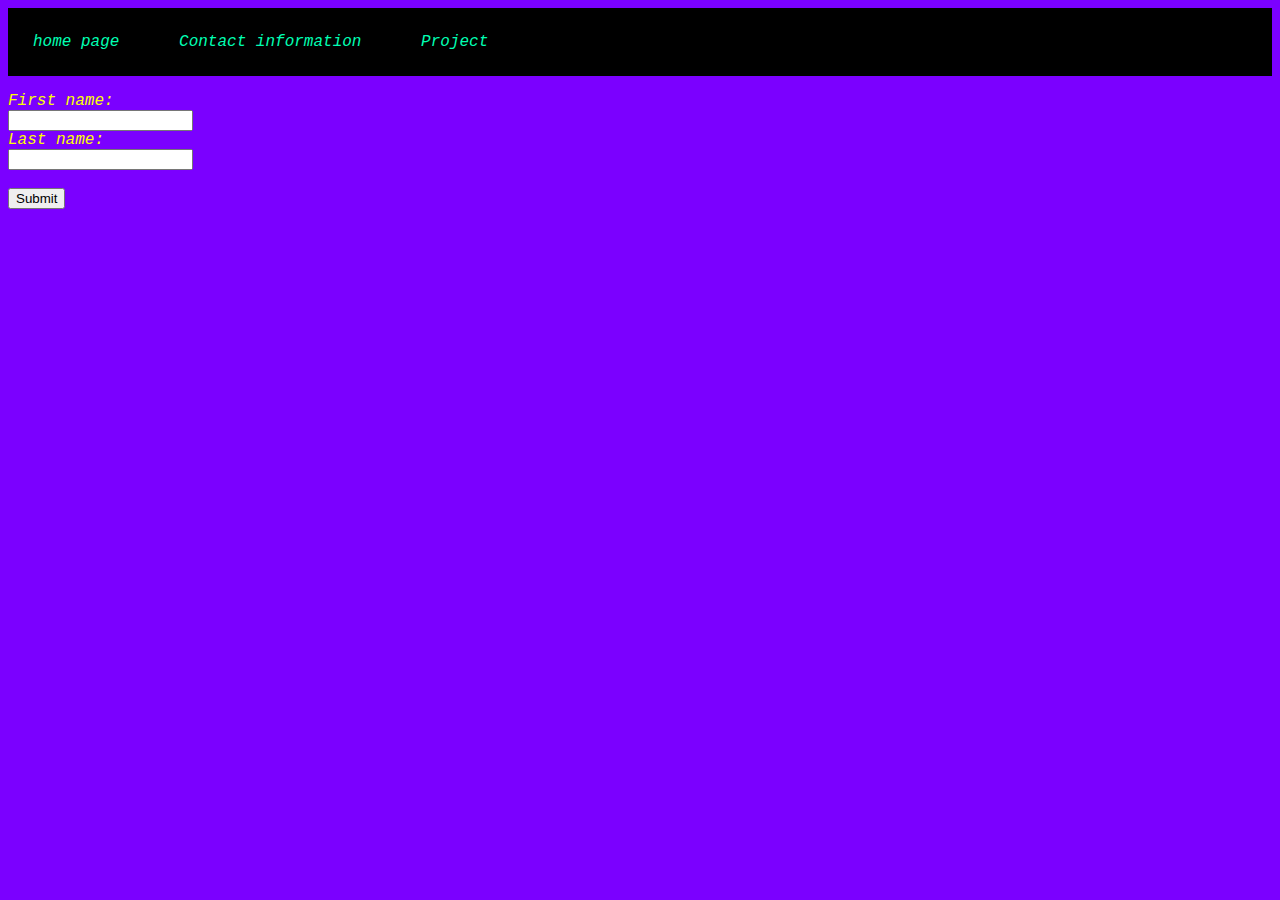
==== contact.html @ 615895f3 "fixed contact" ====
<html lang="en">
<head>
    <meta charset="UTF-8">
    <meta http-equiv="X-UA-Compatible" content="IE=edge">
    <meta name="viewport" content="width=device-width, initial-scale=1.0">
    <link rel="stylesheet" href="styles.css">
    <title>Document</title>
</head>
<body>
    <nav>
        <a href="index.html">home page </a>
    <a href="contact.html">Contact information</a>
    <a href="project.html">Project</a>
    </nav>
    <p><form action="/action_page.php">
        <label for="fname">First name:</label><br>
        <input type="text" id="fname" name="fname" value=""><br>
        <label for="lname">Last name:</label><br>
        <input type="text" id="lname" name="lname" value=""><br><br>
        <input type="submit" value="Submit">
      </form></p>
</body>
</html>
---- styles.css ----
@import url('https://fonts.googleapis.com/css2?family=Great+Vibes&family=Ultra&display=swap');


h1, h2 {
    font-family: 'ultra',cursive;
    color: rgb(243, 89, 0);
}

body{
    color: rgb(251, 255, 2);
    text-decoration: solid;
    font-style: oblique;
    font-family: 'Courier New', Courier, monospace;
    background-color: rgb(123, 0, 255);
}
nav{
    background-color: rgb(0, 0, 0);
}
nav > a{
    color: rgb(0, 255, 179);
    text-decoration: none;
    padding: 25px;
    display: inline-block;
}
nav > a:hover {
    background-color: darkslategrey;
}
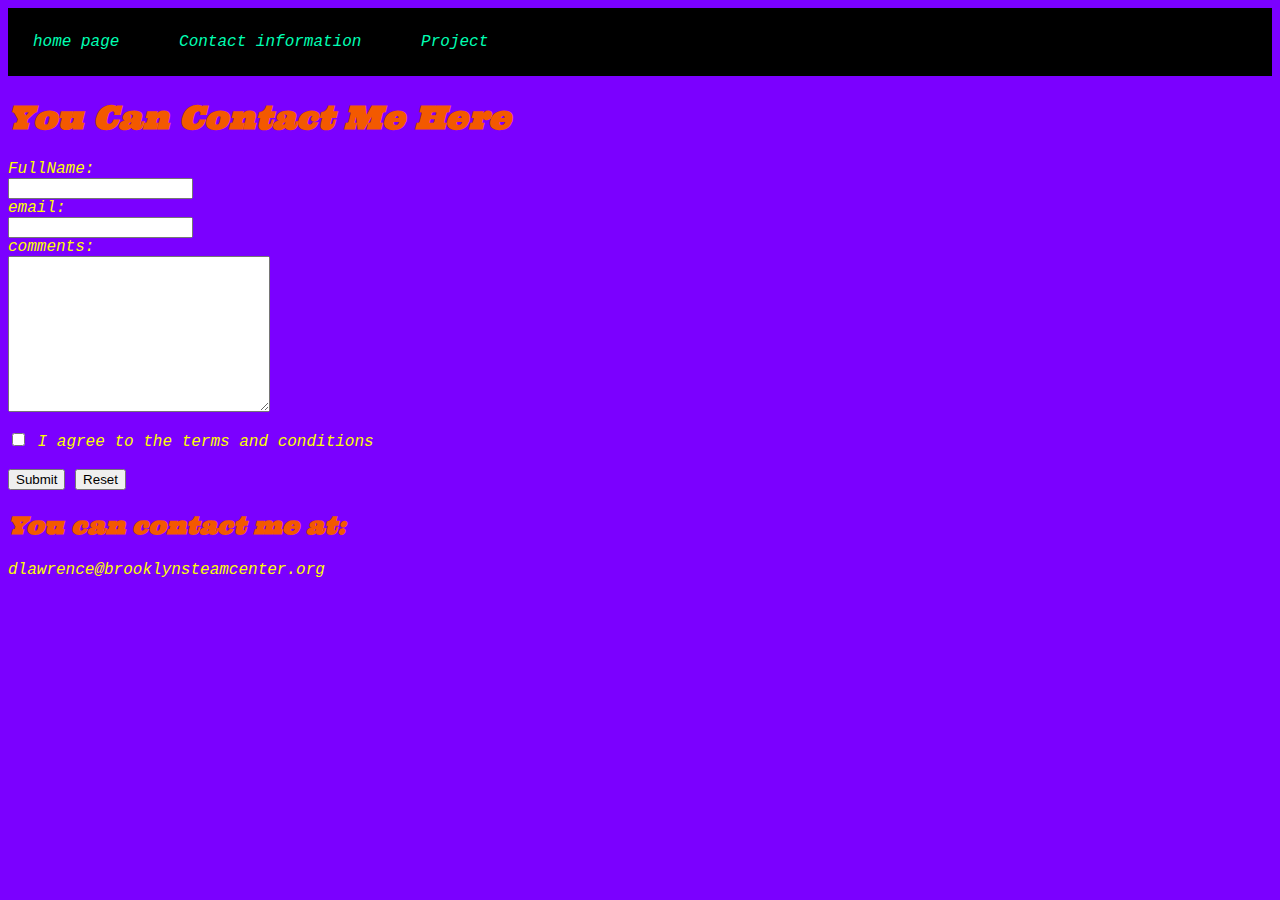
==== commit 958b5afc: "made contact me page" ====
--- a/contact.html
+++ b/contact.html
@@ -12,12 +12,29 @@
     <a href="contact.html">Contact information</a>
     <a href="project.html">Project</a>
     </nav>
-    <p><form action="/action_page.php">
-        <label for="fname">First name:</label><br>
-        <input type="text" id="fname" name="fname" value=""><br>
-        <label for="lname">Last name:</label><br>
-        <input type="text" id="lname" name="lname" value=""><br><br>
+    <h1>You Can Contact Me Here</h1>
+    
+
+    <form
+ action="https://us-central1-steam-center-app-dev.cloudfunctions.net/formToEmail"
+ method="post"
+>
+        <label for="fname">FullName:</label><br>
+       <input name="fullName">
+        <br>
+        <label for="">email:</label><br>
+        <input name="email"><br>
+        <label for="">comments:</label><br>
+        <textarea name="" id="" cols="30" rows="10"></textarea><br>
+        <br>
+        <input type="checkbox">
+        <label>I agree to the terms and conditions <br></label>
+        <br>
         <input type="submit" value="Submit">
+        <input type="reset">
       </form></p>
+      <h2>You can contact me at:
+      </h2>
+      <p>dlawrence@brooklynsteamcenter.org</p>
 </body>
 </html>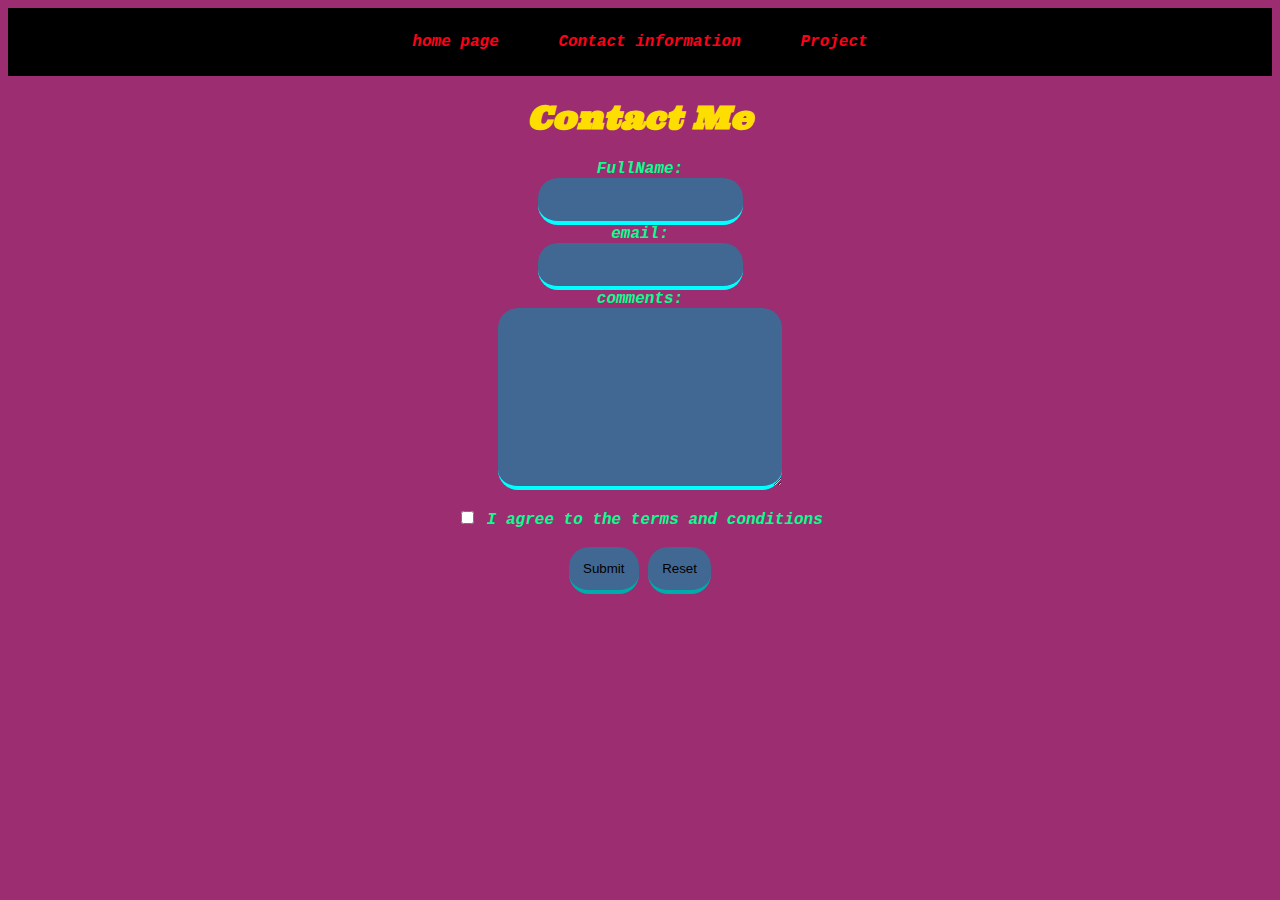
==== commit dcd0c3a3: "adeed hover color and border for input" ====
--- a/contact.html
+++ b/contact.html
@@ -12,7 +12,12 @@
     <a href="contact.html">Contact information</a>
     <a href="project.html">Project</a>
     </nav>
-    <h1>You Can Contact Me Here</h1>
+    <h1>Contact Me</h1>
+    <p class="social-media">
+        <a href="tel:3477925430">
+
+        </a>
+    </p>
     
 
     <form
@@ -33,8 +38,8 @@
         <input type="submit" value="Submit">
         <input type="reset">
       </form></p>
-      <h2>You can contact me at:
-      </h2>
-      <p>dlawrence@brooklynsteamcenter.org</p>
+
+      <a href="https://www.youtube.com/@DeyTheGoat" class="fa fa-youtube"></a>
 </body>
-</html>+</html>
+<a href="https://www.youtube.com/@DeyTheGoat" class="fa fa-youtube"></a>--- a/styles.css
+++ b/styles.css
@@ -2,26 +2,46 @@
 
 
 h1, h2 {
+    font-weight: bolder;
     font-family: 'ultra',cursive;
-    color: rgb(243, 89, 0);
+    color: rgb(254, 221, 0);
 }
 
 body{
-    color: rgb(251, 255, 2);
+    font-weight: bolder;
+    color: rgb(8, 255, 144);
     text-decoration: solid;
     font-style: oblique;
     font-family: 'Courier New', Courier, monospace;
-    background-color: rgb(123, 0, 255);
+    background-color: rgb(156, 45, 113);
+    text-align: center;
 }
 nav{
-    background-color: rgb(0, 0, 0);
+    background-color: black;
 }
 nav > a{
-    color: rgb(0, 255, 179);
+    color: rgb(255, 0, 25);
     text-decoration: none;
     padding: 25px;
     display: inline-block;
 }
 nav > a:hover {
-    background-color: darkslategrey;
+    background-color: rgb(43, 102, 18);
+}
+input, textarea {
+    background-color: rgb(64, 104, 147);
+    border-radius: 20px;
+    padding: 14px;
+    border: 80px rgb solid(0, 64, 255);
+    border-width:0 0 4px 0;
+    border-color: rgb(0, 255, 255);
+}
+input[type=submit] ,input[] {
+        background-color: cyan;
+}
+input:hover, textarea:hover{
+    background-color: rgb(255, 111, 0);
+}
+input[type=submit]:hover {
+    background-color: chartreuse;
 }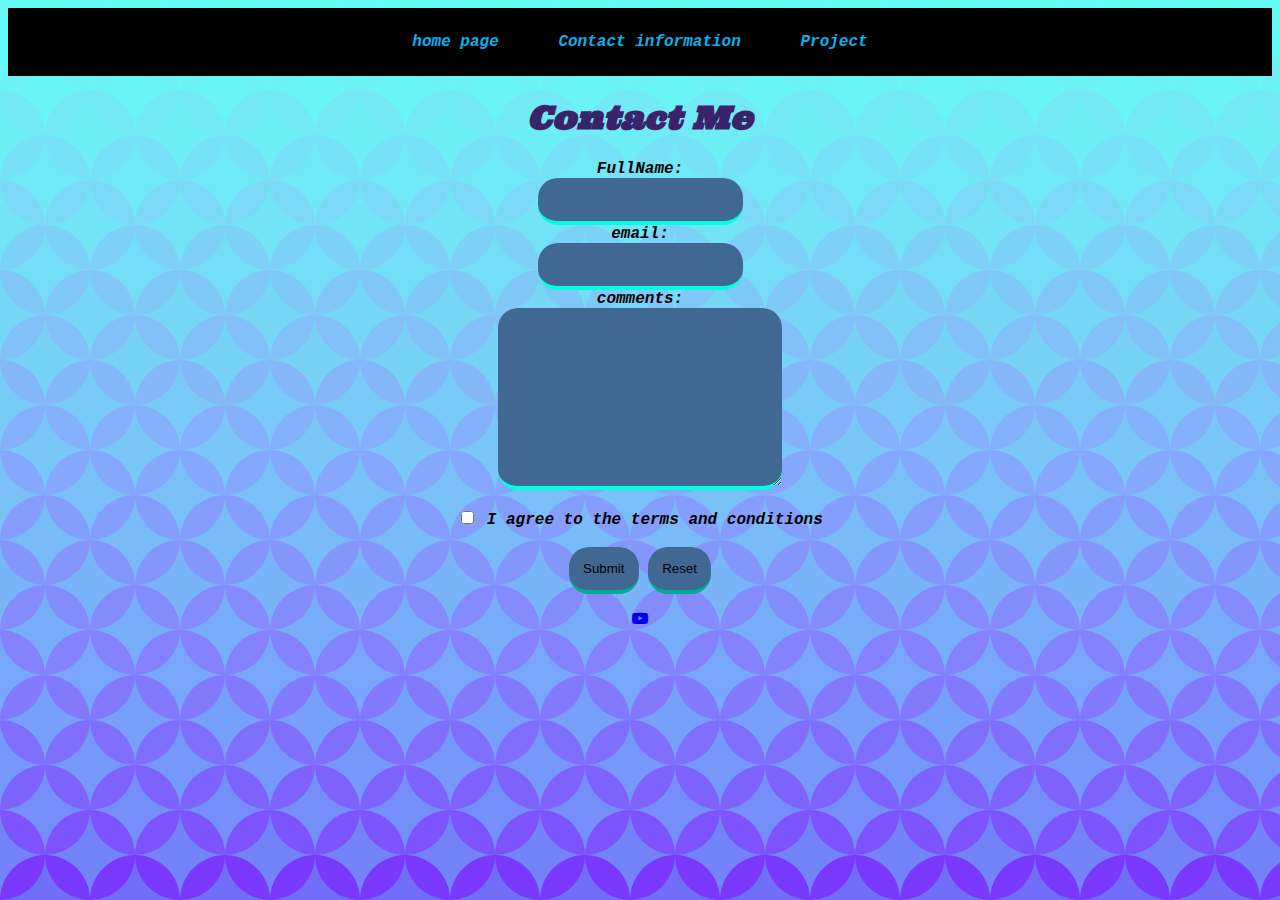
==== commit 5f695d46: "added logo and new picture" ====
--- a/contact.html
+++ b/contact.html
@@ -3,6 +3,7 @@
     <meta charset="UTF-8">
     <meta http-equiv="X-UA-Compatible" content="IE=edge">
     <meta name="viewport" content="width=device-width, initial-scale=1.0">
+    <link rel="stylesheet" href="https://cdnjs.cloudflare.com/ajax/libs/font-awesome/4.7.0/css/font-awesome.min.css">
     <link rel="stylesheet" href="styles.css">
     <title>Document</title>
 </head>
@@ -38,8 +39,8 @@
         <input type="submit" value="Submit">
         <input type="reset">
       </form></p>
-
-      <a href="https://www.youtube.com/@DeyTheGoat" class="fa fa-youtube"></a>
+      <fontsize>
+      <a href="https://www.youtube.com/@DeyTheGoat" ><i class="fa fa-youtube-play"></i></a>
+      </fontsize>
 </body>
-</html>
-<a href="https://www.youtube.com/@DeyTheGoat" class="fa fa-youtube"></a>+</html>--- a/styles.css
+++ b/styles.css
@@ -4,29 +4,34 @@
 h1, h2 {
     font-weight: bolder;
     font-family: 'ultra',cursive;
-    color: rgb(254, 221, 0);
+    color: rgb(59, 35, 108);
 }
 
 body{
     font-weight: bolder;
-    color: rgb(8, 255, 144);
+    color: rgb(0, 0, 0);
     text-decoration: solid;
     font-style: oblique;
     font-family: 'Courier New', Courier, monospace;
-    background-color: rgb(156, 45, 113);
+    background-color: #60FFF3;
+    background-image: url("data:image/svg+xml,%3Csvg xmlns='http://www.w3.org/2000/svg' viewBox='0 0 100 1000'%3E%3Cg fill-opacity='0.57'%3E%3Ccircle fill='%2360FFF3' cx='50' cy='0' r='50'/%3E%3Cg fill='%236af5f4' %3E%3Ccircle cx='0' cy='50' r='50'/%3E%3Ccircle cx='100' cy='50' r='50'/%3E%3C/g%3E%3Ccircle fill='%2371ebf5' cx='50' cy='100' r='50'/%3E%3Cg fill='%2377e1f6' %3E%3Ccircle cx='0' cy='150' r='50'/%3E%3Ccircle cx='100' cy='150' r='50'/%3E%3C/g%3E%3Ccircle fill='%237dd7f7' cx='50' cy='200' r='50'/%3E%3Cg fill='%2381cdf8' %3E%3Ccircle cx='0' cy='250' r='50'/%3E%3Ccircle cx='100' cy='250' r='50'/%3E%3C/g%3E%3Ccircle fill='%2384c3f9' cx='50' cy='300' r='50'/%3E%3Cg fill='%2387b9f9' %3E%3Ccircle cx='0' cy='350' r='50'/%3E%3Ccircle cx='100' cy='350' r='50'/%3E%3C/g%3E%3Ccircle fill='%2389affa' cx='50' cy='400' r='50'/%3E%3Cg fill='%238ba4fb' %3E%3Ccircle cx='0' cy='450' r='50'/%3E%3Ccircle cx='100' cy='450' r='50'/%3E%3C/g%3E%3Ccircle fill='%238c9afb' cx='50' cy='500' r='50'/%3E%3Cg fill='%238c90fc' %3E%3Ccircle cx='0' cy='550' r='50'/%3E%3Ccircle cx='100' cy='550' r='50'/%3E%3C/g%3E%3Ccircle fill='%238c85fc' cx='50' cy='600' r='50'/%3E%3Cg fill='%238c7afd' %3E%3Ccircle cx='0' cy='650' r='50'/%3E%3Ccircle cx='100' cy='650' r='50'/%3E%3C/g%3E%3Ccircle fill='%238b6ffd' cx='50' cy='700' r='50'/%3E%3Cg fill='%238a63fe' %3E%3Ccircle cx='0' cy='750' r='50'/%3E%3Ccircle cx='100' cy='750' r='50'/%3E%3C/g%3E%3Ccircle fill='%238857fe' cx='50' cy='800' r='50'/%3E%3Cg fill='%238649fe' %3E%3Ccircle cx='0' cy='850' r='50'/%3E%3Ccircle cx='100' cy='850' r='50'/%3E%3C/g%3E%3Ccircle fill='%23843aff' cx='50' cy='900' r='50'/%3E%3Cg fill='%238126ff' %3E%3Ccircle cx='0' cy='950' r='50'/%3E%3Ccircle cx='100' cy='950' r='50'/%3E%3C/g%3E%3Ccircle fill='%237E00FF' cx='50' cy='1000' r='50'/%3E%3C/g%3E%3C/svg%3E");
+    background-attachment: fixed;
+    background-size: contain;
     text-align: center;
 }
 nav{
     background-color: black;
+    position: sticky;
+    top: 0;
 }
 nav > a{
-    color: rgb(255, 0, 25);
+    color: rgb(10, 176, 236);
     text-decoration: none;
     padding: 25px;
     display: inline-block;
 }
 nav > a:hover {
-    background-color: rgb(43, 102, 18);
+    background-color: rgba(98, 0, 255, 0.515);
 }
 input, textarea {
     background-color: rgb(64, 104, 147);
@@ -34,7 +39,7 @@
     padding: 14px;
     border: 80px rgb solid(0, 64, 255);
     border-width:0 0 4px 0;
-    border-color: rgb(0, 255, 255);
+    border-color: rgb(0, 255, 225);
 }
 input[type=submit] ,input[] {
         background-color: cyan;
@@ -44,4 +49,14 @@
 }
 input[type=submit]:hover {
     background-color: chartreuse;
-}+}
+
+@media screen and (max-width: 500px) {
+    .navbar a{
+        float: none;
+        display: block;
+    }
+}@media screen and (max-width: 400px) {
+/* mobile phone */
+}
+
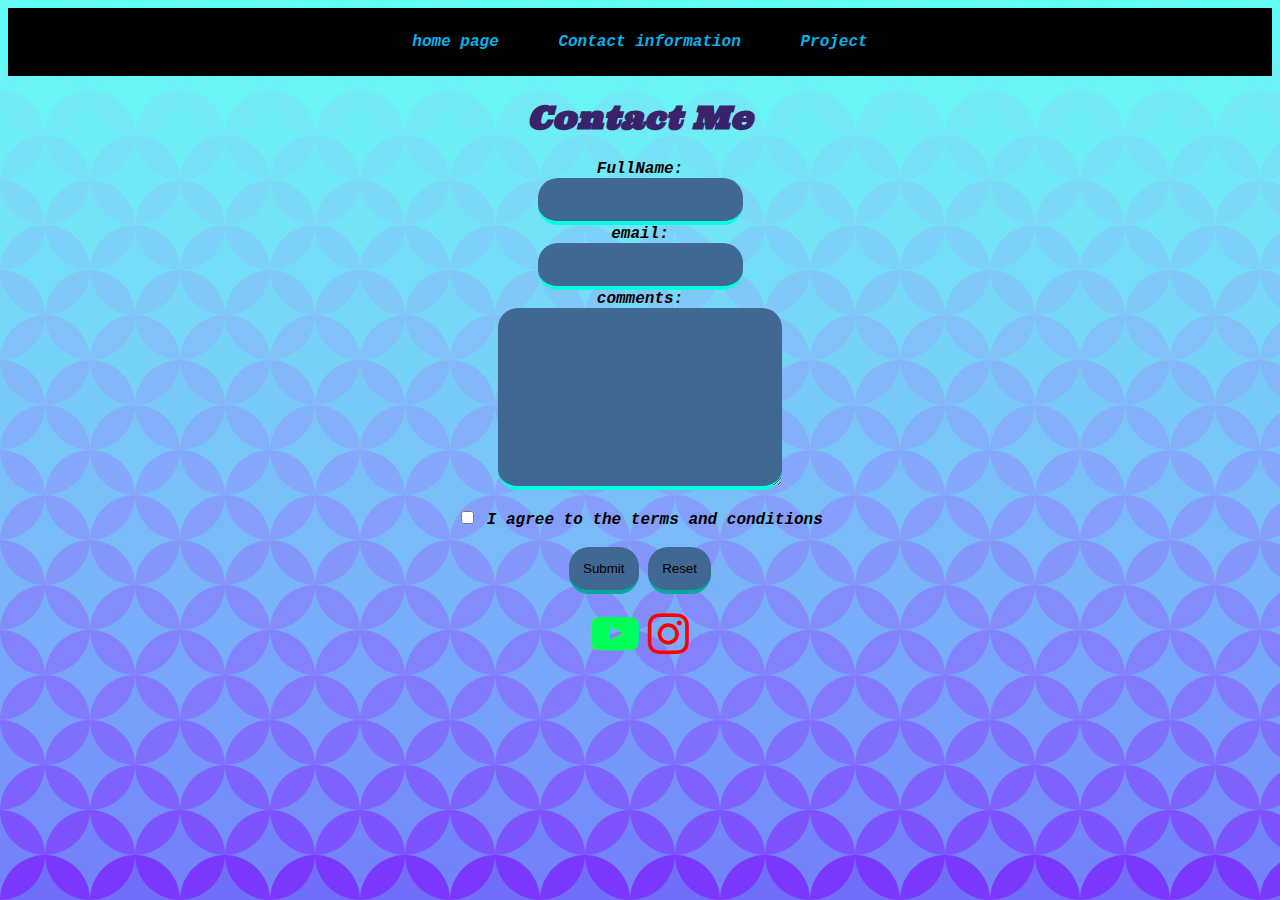
==== commit 0642249c: "added icon" ====
--- a/contact.html
+++ b/contact.html
@@ -39,8 +39,7 @@
         <input type="submit" value="Submit">
         <input type="reset">
       </form></p>
-      <fontsize>
-      <a href="https://www.youtube.com/@DeyTheGoat" ><i class="fa fa-youtube-play"></i></a>
-      </fontsize>
+      <a class="logoFix" id="youtube-link" href="https://www.youtube.com/@DeyTheGoat" ><i class="fa fa-youtube-play"></i></a>
+      <i class="fa fa-instagram" style="font-size:48px;color:red"></i>
 </body>
 </html>--- a/styles.css
+++ b/styles.css
@@ -31,7 +31,7 @@
     display: inline-block;
 }
 nav > a:hover {
-    background-color: rgba(98, 0, 255, 0.515);
+    background-color: rgb(255, 242, 0);
 }
 input, textarea {
     background-color: rgb(64, 104, 147);
@@ -45,10 +45,10 @@
         background-color: cyan;
 }
 input:hover, textarea:hover{
-    background-color: rgb(255, 111, 0);
+    background-color: rgb(255, 0, 106);
 }
 input[type=submit]:hover {
-    background-color: chartreuse;
+    background-color: rgb(249, 0, 0);
 }
 
 @media screen and (max-width: 500px) {
@@ -60,3 +60,13 @@
 /* mobile phone */
 }
 
+.logoFix {
+    text-decoration: none;
+    font-size: xxx-large;
+    color: rgb(0, 255, 89);
+
+}
+
+#youtube-link:hover {
+    color: red;
+}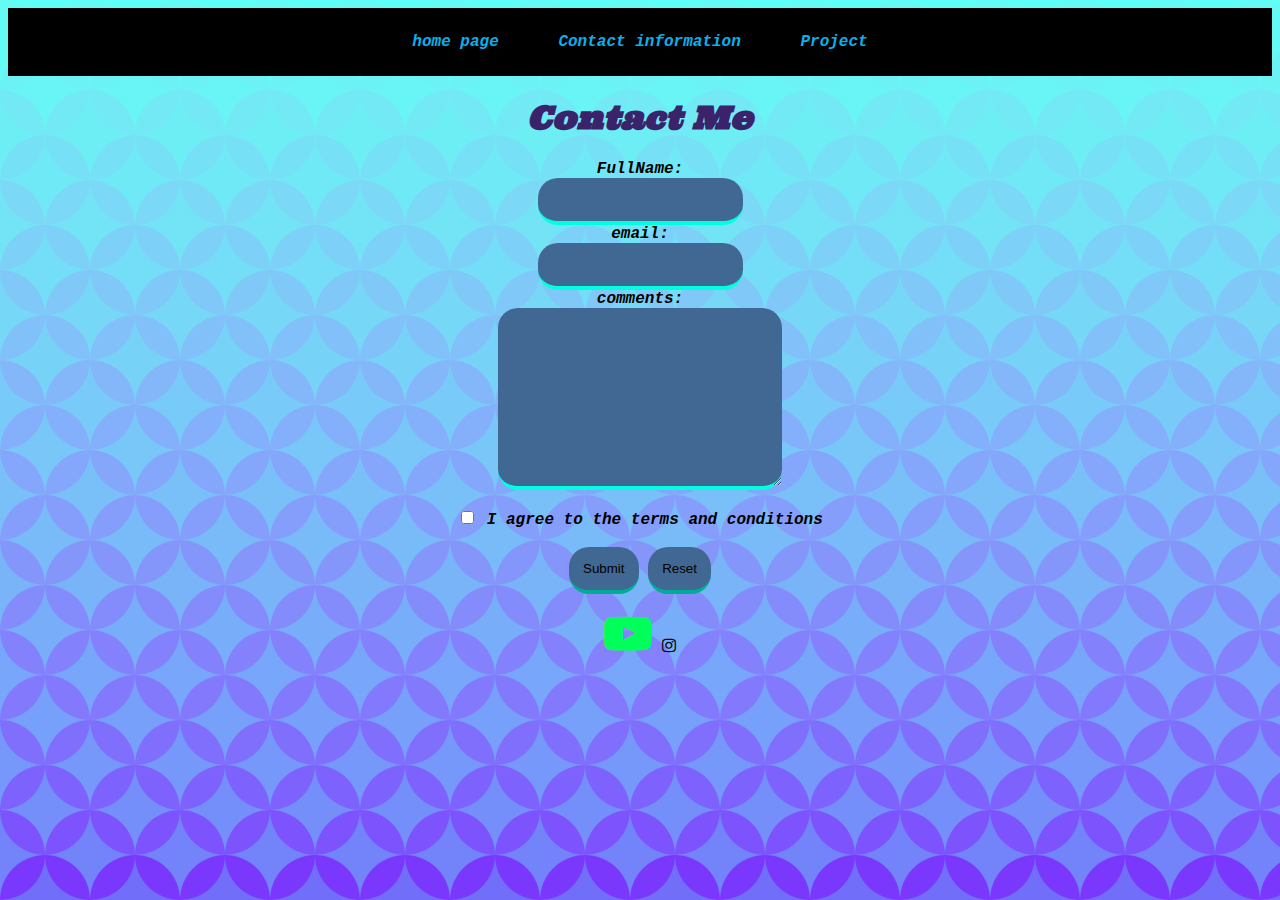
==== commit 6c314cba: "logo hover" ====
--- a/contact.html
+++ b/contact.html
@@ -40,6 +40,6 @@
         <input type="reset">
       </form></p>
       <a class="logoFix" id="youtube-link" href="https://www.youtube.com/@DeyTheGoat" ><i class="fa fa-youtube-play"></i></a>
-      <i class="fa fa-instagram" style="font-size:48px;color:red"></i>
+      <i class="fa fa-instagram" id="instagram-link" href="https://www.instagram.com/deythegoat4life/"></i>
 </body>
 </html>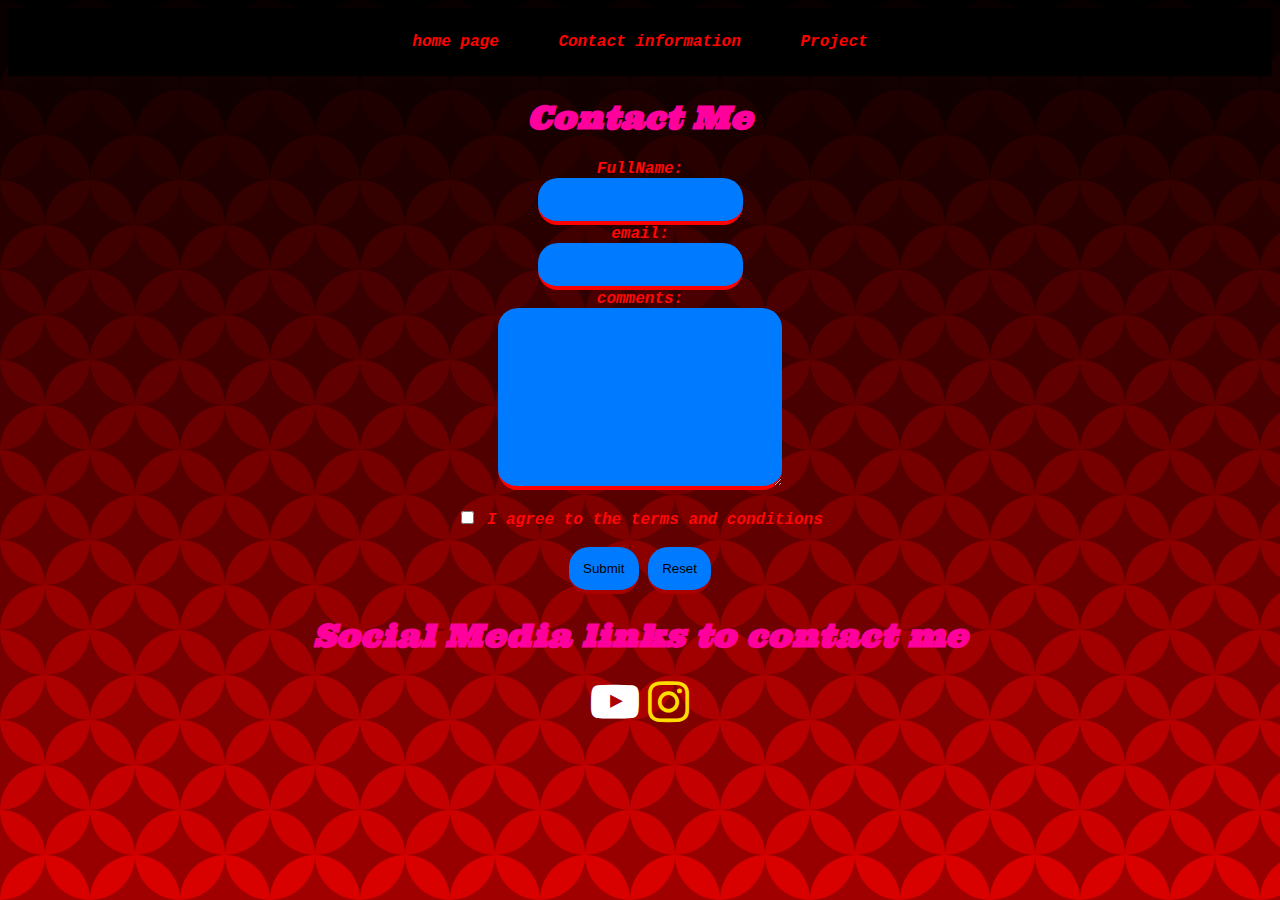
==== commit abc972d3: "changed asthetics" ====
--- a/contact.html
+++ b/contact.html
@@ -38,8 +38,9 @@
         <br>
         <input type="submit" value="Submit">
         <input type="reset">
-      </form></p>
+      </form>
+      <h1>Social Media links to contact me</h1>
       <a class="logoFix" id="youtube-link" href="https://www.youtube.com/@DeyTheGoat" ><i class="fa fa-youtube-play"></i></a>
-      <i class="fa fa-instagram" id="instagram-link" href="https://www.instagram.com/deythegoat4life/"></i>
+      <i class="fa fa-instagram" style="font-size:48px;color:rgb(255, 221, 0)" id="instagram-link" href="https://www.instagram.com/deythegoat4life/"><i class="fa-instagram-play" ></i></a>
 </body>
 </html>--- a/styles.css
+++ b/styles.css
@@ -4,19 +4,19 @@
 h1, h2 {
     font-weight: bolder;
     font-family: 'ultra',cursive;
-    color: rgb(59, 35, 108);
+    color: rgb(255, 0, 157);
 }
 
 body{
     font-weight: bolder;
-    color: rgb(0, 0, 0);
+    color: rgb(255, 7, 7);
     text-decoration: solid;
     font-style: oblique;
     font-family: 'Courier New', Courier, monospace;
-    background-color: #60FFF3;
-    background-image: url("data:image/svg+xml,%3Csvg xmlns='http://www.w3.org/2000/svg' viewBox='0 0 100 1000'%3E%3Cg fill-opacity='0.57'%3E%3Ccircle fill='%2360FFF3' cx='50' cy='0' r='50'/%3E%3Cg fill='%236af5f4' %3E%3Ccircle cx='0' cy='50' r='50'/%3E%3Ccircle cx='100' cy='50' r='50'/%3E%3C/g%3E%3Ccircle fill='%2371ebf5' cx='50' cy='100' r='50'/%3E%3Cg fill='%2377e1f6' %3E%3Ccircle cx='0' cy='150' r='50'/%3E%3Ccircle cx='100' cy='150' r='50'/%3E%3C/g%3E%3Ccircle fill='%237dd7f7' cx='50' cy='200' r='50'/%3E%3Cg fill='%2381cdf8' %3E%3Ccircle cx='0' cy='250' r='50'/%3E%3Ccircle cx='100' cy='250' r='50'/%3E%3C/g%3E%3Ccircle fill='%2384c3f9' cx='50' cy='300' r='50'/%3E%3Cg fill='%2387b9f9' %3E%3Ccircle cx='0' cy='350' r='50'/%3E%3Ccircle cx='100' cy='350' r='50'/%3E%3C/g%3E%3Ccircle fill='%2389affa' cx='50' cy='400' r='50'/%3E%3Cg fill='%238ba4fb' %3E%3Ccircle cx='0' cy='450' r='50'/%3E%3Ccircle cx='100' cy='450' r='50'/%3E%3C/g%3E%3Ccircle fill='%238c9afb' cx='50' cy='500' r='50'/%3E%3Cg fill='%238c90fc' %3E%3Ccircle cx='0' cy='550' r='50'/%3E%3Ccircle cx='100' cy='550' r='50'/%3E%3C/g%3E%3Ccircle fill='%238c85fc' cx='50' cy='600' r='50'/%3E%3Cg fill='%238c7afd' %3E%3Ccircle cx='0' cy='650' r='50'/%3E%3Ccircle cx='100' cy='650' r='50'/%3E%3C/g%3E%3Ccircle fill='%238b6ffd' cx='50' cy='700' r='50'/%3E%3Cg fill='%238a63fe' %3E%3Ccircle cx='0' cy='750' r='50'/%3E%3Ccircle cx='100' cy='750' r='50'/%3E%3C/g%3E%3Ccircle fill='%238857fe' cx='50' cy='800' r='50'/%3E%3Cg fill='%238649fe' %3E%3Ccircle cx='0' cy='850' r='50'/%3E%3Ccircle cx='100' cy='850' r='50'/%3E%3C/g%3E%3Ccircle fill='%23843aff' cx='50' cy='900' r='50'/%3E%3Cg fill='%238126ff' %3E%3Ccircle cx='0' cy='950' r='50'/%3E%3Ccircle cx='100' cy='950' r='50'/%3E%3C/g%3E%3Ccircle fill='%237E00FF' cx='50' cy='1000' r='50'/%3E%3C/g%3E%3C/svg%3E");
-    background-attachment: fixed;
-    background-size: contain;
+    background-color: #000000;
+background-image: url("data:image/svg+xml,%3Csvg xmlns='http://www.w3.org/2000/svg' viewBox='0 0 100 1000'%3E%3Cg fill-opacity='0.63'%3E%3Ccircle fill='%23000000' cx='50' cy='0' r='50'/%3E%3Cg fill='%230d0000' %3E%3Ccircle cx='0' cy='50' r='50'/%3E%3Ccircle cx='100' cy='50' r='50'/%3E%3C/g%3E%3Ccircle fill='%231a0000' cx='50' cy='100' r='50'/%3E%3Cg fill='%23260000' %3E%3Ccircle cx='0' cy='150' r='50'/%3E%3Ccircle cx='100' cy='150' r='50'/%3E%3C/g%3E%3Ccircle fill='%23330000' cx='50' cy='200' r='50'/%3E%3Cg fill='%23400000' %3E%3Ccircle cx='0' cy='250' r='50'/%3E%3Ccircle cx='100' cy='250' r='50'/%3E%3C/g%3E%3Ccircle fill='%234d0000' cx='50' cy='300' r='50'/%3E%3Cg fill='%23590000' %3E%3Ccircle cx='0' cy='350' r='50'/%3E%3Ccircle cx='100' cy='350' r='50'/%3E%3C/g%3E%3Ccircle fill='%23660000' cx='50' cy='400' r='50'/%3E%3Cg fill='%23730000' %3E%3Ccircle cx='0' cy='450' r='50'/%3E%3Ccircle cx='100' cy='450' r='50'/%3E%3C/g%3E%3Ccircle fill='%23800000' cx='50' cy='500' r='50'/%3E%3Cg fill='%238c0000' %3E%3Ccircle cx='0' cy='550' r='50'/%3E%3Ccircle cx='100' cy='550' r='50'/%3E%3C/g%3E%3Ccircle fill='%23990000' cx='50' cy='600' r='50'/%3E%3Cg fill='%23a60000' %3E%3Ccircle cx='0' cy='650' r='50'/%3E%3Ccircle cx='100' cy='650' r='50'/%3E%3C/g%3E%3Ccircle fill='%23b30000' cx='50' cy='700' r='50'/%3E%3Cg fill='%23bf0000' %3E%3Ccircle cx='0' cy='750' r='50'/%3E%3Ccircle cx='100' cy='750' r='50'/%3E%3C/g%3E%3Ccircle fill='%23cc0000' cx='50' cy='800' r='50'/%3E%3Cg fill='%23d90000' %3E%3Ccircle cx='0' cy='850' r='50'/%3E%3Ccircle cx='100' cy='850' r='50'/%3E%3C/g%3E%3Ccircle fill='%23e60000' cx='50' cy='900' r='50'/%3E%3Cg fill='%23f20000' %3E%3Ccircle cx='0' cy='950' r='50'/%3E%3Ccircle cx='100' cy='950' r='50'/%3E%3C/g%3E%3Ccircle fill='%23FF0000' cx='50' cy='1000' r='50'/%3E%3C/g%3E%3C/svg%3E");
+background-attachment: fixed;
+background-size: contain;
     text-align: center;
 }
 nav{
@@ -25,30 +25,30 @@
     top: 0;
 }
 nav > a{
-    color: rgb(10, 176, 236);
+    color: rgb(255, 1, 1);
     text-decoration: none;
     padding: 25px;
     display: inline-block;
 }
 nav > a:hover {
-    background-color: rgb(255, 242, 0);
+    background-color: rgba(0, 255, 225, 0.772);
 }
 input, textarea {
-    background-color: rgb(64, 104, 147);
+    background-color: rgb(0, 123, 255);
     border-radius: 20px;
     padding: 14px;
     border: 80px rgb solid(0, 64, 255);
     border-width:0 0 4px 0;
-    border-color: rgb(0, 255, 225);
+    border-color: rgb(255, 0, 0);
 }
 input[type=submit] ,input[] {
         background-color: cyan;
 }
 input:hover, textarea:hover{
-    background-color: rgb(255, 0, 106);
+    background-color: rgb(0, 255, 8);
 }
 input[type=submit]:hover {
-    background-color: rgb(249, 0, 0);
+    background-color: rgb(58, 249, 0);
 }
 
 @media screen and (max-width: 500px) {
@@ -63,10 +63,29 @@
 .logoFix {
     text-decoration: none;
     font-size: xxx-large;
-    color: rgb(0, 255, 89);
+    color: rgb(255, 255, 255);
 
 }
+.fa-fa-instagram{
+    text-decoration: none;
+    font-size: xxx-large;
+    color: rgb(255, 255, 255);
 
+}
 #youtube-link:hover {
-    color: red;
+    color: rgb(138, 247, 245);
+}
+
+#youtube-link {
+    font-weight: 250;
+}
+#instagram-link {
+    font-weight: 250;
+}
+a {
+color: rgb(0, 229, 255);
+}
+
+a:hover {
+    color: rgb(240, 66, 66);
 }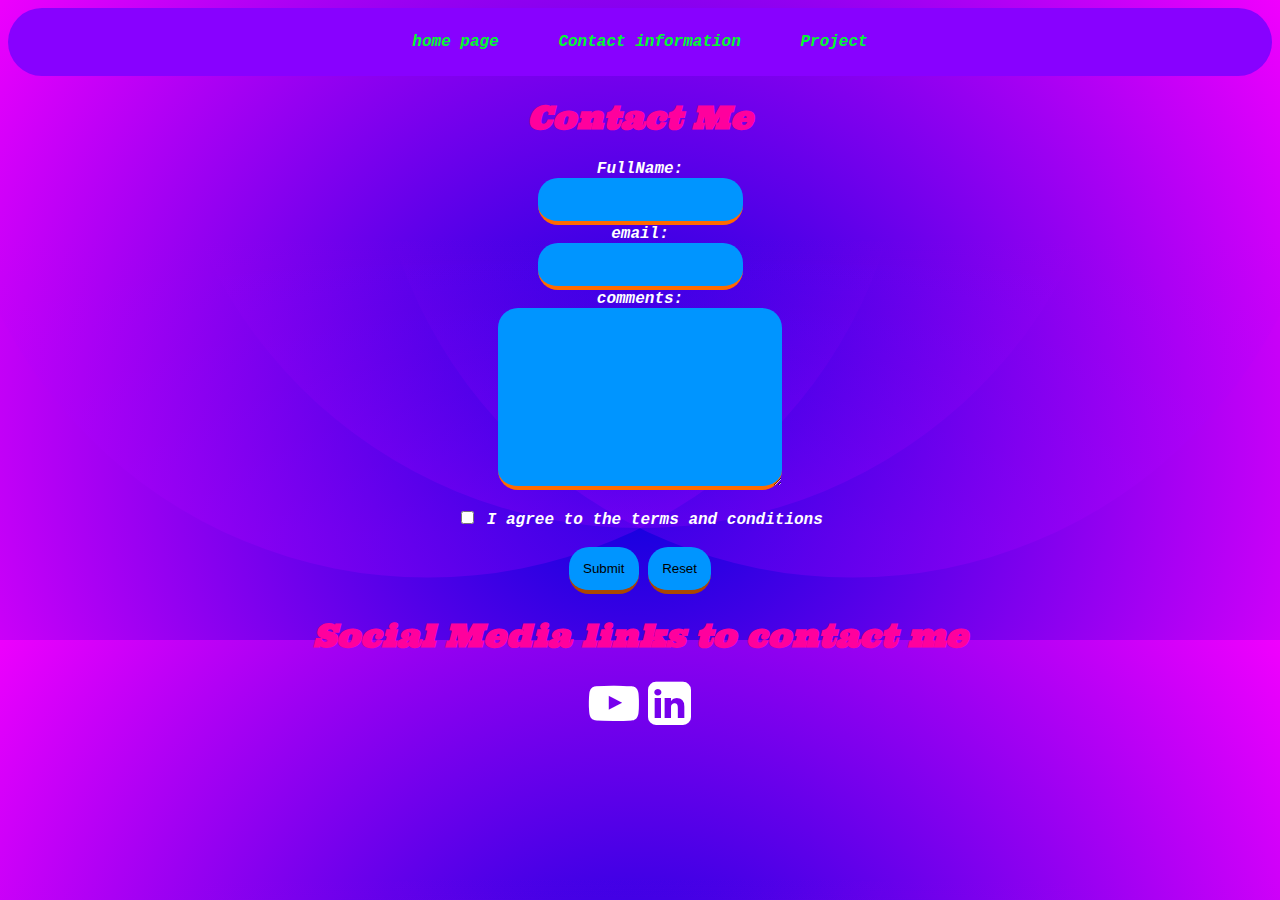
==== commit 4169416a: "updated github" ====
--- a/contact.html
+++ b/contact.html
@@ -41,6 +41,6 @@
       </form>
       <h1>Social Media links to contact me</h1>
       <a class="logoFix" id="youtube-link" href="https://www.youtube.com/@DeyTheGoat" ><i class="fa fa-youtube-play"></i></a>
-      <i class="fa fa-instagram" style="font-size:48px;color:rgb(255, 221, 0)" id="instagram-link" href="https://www.instagram.com/deythegoat4life/"><i class="fa-instagram-play" ></i></a>
+      <a class="logoFix"  id="linkedin-link"    href="https://www.linkedin.com/in/deyjaun-lawrence-53b886273/"><i class="fa fa-linkedin-square"></i></a>
 </body>
 </html>--- a/styles.css
+++ b/styles.css
@@ -9,46 +9,49 @@
 
 body{
     font-weight: bolder;
-    color: rgb(255, 7, 7);
+    color: rgb(255, 255, 255);
     text-decoration: solid;
     font-style: oblique;
     font-family: 'Courier New', Courier, monospace;
-    background-color: #000000;
-background-image: url("data:image/svg+xml,%3Csvg xmlns='http://www.w3.org/2000/svg' viewBox='0 0 100 1000'%3E%3Cg fill-opacity='0.63'%3E%3Ccircle fill='%23000000' cx='50' cy='0' r='50'/%3E%3Cg fill='%230d0000' %3E%3Ccircle cx='0' cy='50' r='50'/%3E%3Ccircle cx='100' cy='50' r='50'/%3E%3C/g%3E%3Ccircle fill='%231a0000' cx='50' cy='100' r='50'/%3E%3Cg fill='%23260000' %3E%3Ccircle cx='0' cy='150' r='50'/%3E%3Ccircle cx='100' cy='150' r='50'/%3E%3C/g%3E%3Ccircle fill='%23330000' cx='50' cy='200' r='50'/%3E%3Cg fill='%23400000' %3E%3Ccircle cx='0' cy='250' r='50'/%3E%3Ccircle cx='100' cy='250' r='50'/%3E%3C/g%3E%3Ccircle fill='%234d0000' cx='50' cy='300' r='50'/%3E%3Cg fill='%23590000' %3E%3Ccircle cx='0' cy='350' r='50'/%3E%3Ccircle cx='100' cy='350' r='50'/%3E%3C/g%3E%3Ccircle fill='%23660000' cx='50' cy='400' r='50'/%3E%3Cg fill='%23730000' %3E%3Ccircle cx='0' cy='450' r='50'/%3E%3Ccircle cx='100' cy='450' r='50'/%3E%3C/g%3E%3Ccircle fill='%23800000' cx='50' cy='500' r='50'/%3E%3Cg fill='%238c0000' %3E%3Ccircle cx='0' cy='550' r='50'/%3E%3Ccircle cx='100' cy='550' r='50'/%3E%3C/g%3E%3Ccircle fill='%23990000' cx='50' cy='600' r='50'/%3E%3Cg fill='%23a60000' %3E%3Ccircle cx='0' cy='650' r='50'/%3E%3Ccircle cx='100' cy='650' r='50'/%3E%3C/g%3E%3Ccircle fill='%23b30000' cx='50' cy='700' r='50'/%3E%3Cg fill='%23bf0000' %3E%3Ccircle cx='0' cy='750' r='50'/%3E%3Ccircle cx='100' cy='750' r='50'/%3E%3C/g%3E%3Ccircle fill='%23cc0000' cx='50' cy='800' r='50'/%3E%3Cg fill='%23d90000' %3E%3Ccircle cx='0' cy='850' r='50'/%3E%3Ccircle cx='100' cy='850' r='50'/%3E%3C/g%3E%3Ccircle fill='%23e60000' cx='50' cy='900' r='50'/%3E%3Cg fill='%23f20000' %3E%3Ccircle cx='0' cy='950' r='50'/%3E%3Ccircle cx='100' cy='950' r='50'/%3E%3C/g%3E%3Ccircle fill='%23FF0000' cx='50' cy='1000' r='50'/%3E%3C/g%3E%3C/svg%3E");
-background-attachment: fixed;
+    background-color: #FB00FF;
+    background-image: url("data:image/svg+xml,%3Csvg xmlns='http://www.w3.org/2000/svg' width='100%25' height='100%25' viewBox='0 0 800 400'%3E%3Cdefs%3E%3CradialGradient id='a' cx='396' cy='281' r='514' gradientUnits='userSpaceOnUse'%3E%3Cstop offset='0' stop-color='%230300DD'/%3E%3Cstop offset='1' stop-color='%23FB00FF'/%3E%3C/radialGradient%3E%3ClinearGradient id='b' gradientUnits='userSpaceOnUse' x1='400' y1='148' x2='400' y2='333'%3E%3Cstop offset='0' stop-color='%23AB00FF' stop-opacity='0'/%3E%3Cstop offset='1' stop-color='%23AB00FF' stop-opacity='0.5'/%3E%3C/linearGradient%3E%3C/defs%3E%3Crect fill='url(%23a)' width='800' height='400'/%3E%3Cg fill-opacity='0.5'%3E%3Ccircle fill='url(%23b)' cx='267.5' cy='61' r='300'/%3E%3Ccircle fill='url(%23b)' cx='532.5' cy='61' r='300'/%3E%3Ccircle fill='url(%23b)' cx='400' cy='30' r='300'/%3E%3C/g%3E%3C/svg%3E");
+    background-attachment: fixed;
+    background-size: cover;
 background-size: contain;
     text-align: center;
 }
 nav{
-    background-color: black;
+    background-color: rgb(136, 1, 255);
     position: sticky;
     top: 0;
+    border-radius: 80px;
 }
 nav > a{
-    color: rgb(255, 1, 1);
+    color: rgb(0, 252, 46);
     text-decoration: none;
     padding: 25px;
     display: inline-block;
+    font-weight: bolder;
 }
 nav > a:hover {
-    background-color: rgba(0, 255, 225, 0.772);
+    background-color: rgba(255, 225, 0, 0.772);
 }
 input, textarea {
-    background-color: rgb(0, 123, 255);
+    background-color: rgb(0, 149, 255);
     border-radius: 20px;
     padding: 14px;
     border: 80px rgb solid(0, 64, 255);
     border-width:0 0 4px 0;
-    border-color: rgb(255, 0, 0);
+    border-color: rgb(255, 106, 0);
 }
 input[type=submit] ,input[] {
         background-color: cyan;
 }
 input:hover, textarea:hover{
-    background-color: rgb(0, 255, 8);
+    background-color: rgb(255, 157, 0);
 }
 input[type=submit]:hover {
-    background-color: rgb(58, 249, 0);
+    background-color: rgb(255, 5, 5);
 }
 
 @media screen and (max-width: 500px) {
@@ -73,19 +76,27 @@
 
 }
 #youtube-link:hover {
-    color: rgb(138, 247, 245);
+    color: rgb(255, 0, 0);
+}
+#linkedin-link:hover {
+color: rgb(0, 251, 255);
+}
+#linkedin-link {
+font-weight: 300;
+font-size: 50px;
 }
 
 #youtube-link {
-    font-weight: 250;
+    font-weight: 300;
+    font-size: 50px;
 }
 #instagram-link {
     font-weight: 250;
 }
 a {
-color: rgb(0, 229, 255);
+color: rgb(0, 251, 255);
 }
 
 a:hover {
-    color: rgb(240, 66, 66);
+    color: rgb(255, 2, 2);
 }